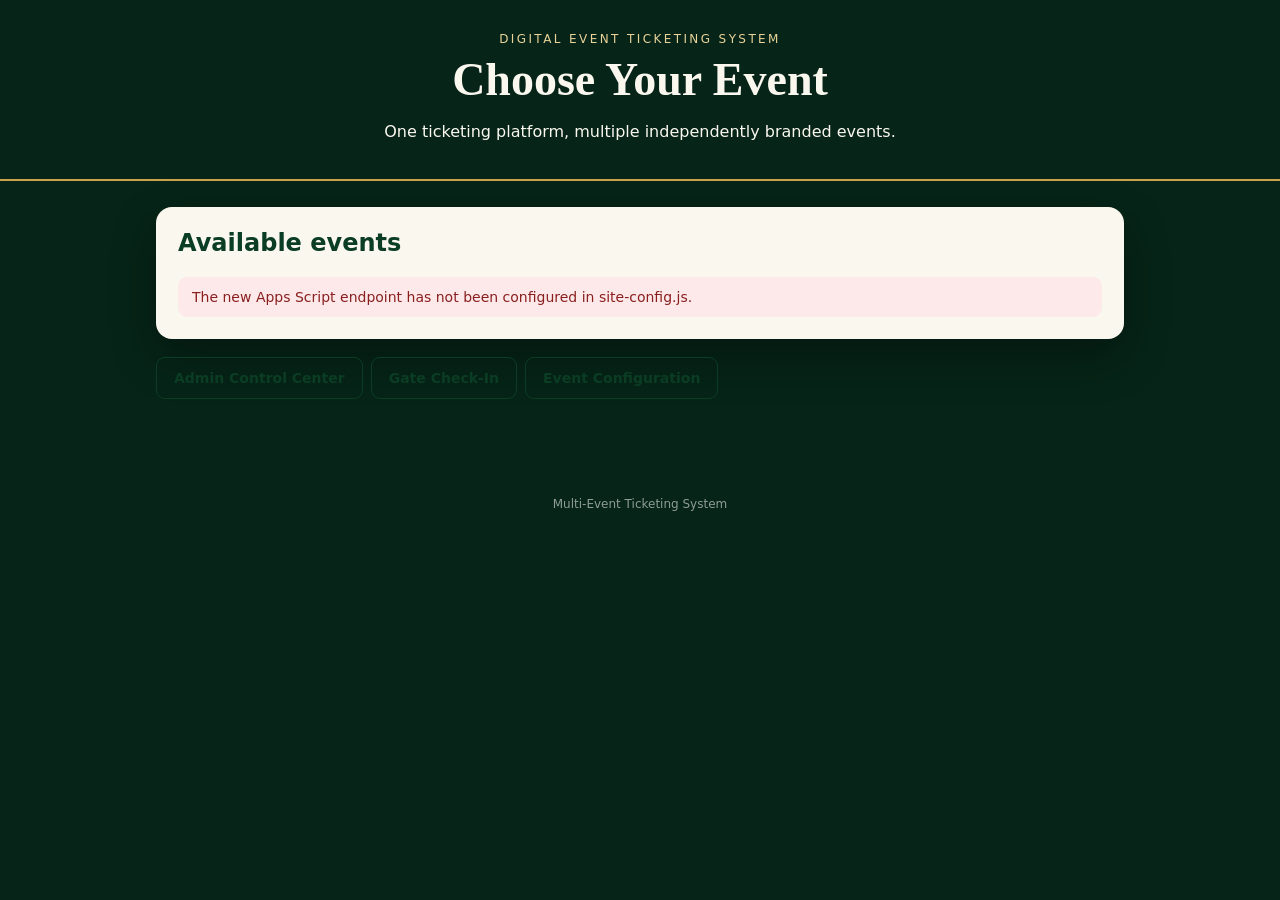
==== index.html @ df45fa7d "Add files via upload" ====
<!doctype html><html lang="en"><head><meta charset="utf-8"><meta name="viewport" content="width=device-width,initial-scale=1"><title>Multi-Event Ticketing</title><meta name="description" content="Choose an event to claim a ticket."><meta property="og:image" content="images/claim-og.jpg"><link rel="stylesheet" href="styles.css"><script src="site-config.js"></script><script src="shared.js"></script></head><body><header><div class="eyebrow">Digital Event Ticketing System</div><h1>Choose Your Event</h1><p>One ticketing platform, multiple independently branded events.</p></header><main><div class="card"><h2>Available events</h2><div id="events"><div class="notice">Loading events…</div></div></div><div class="toolbar"><a class="btn secondary" href="admin.html">Admin Control Center</a><a class="btn secondary" href="gate.html">Gate Check-In</a><a class="btn secondary" href="config.html">Event Configuration</a></div></main><footer>Multi-Event Ticketing System</footer><script>
(async()=>{const box=document.getElementById('events');try{const events=await MultiTickets.loadEvents();const active=events.filter(e=>e.Status==='Active');const list=active.length?active:events.filter(e=>e.Status!=='Archived');if(!list.length){box.innerHTML='<div class="notice">No events are published yet.</div>';return}box.innerHTML=list.map(e=>`<div class="event-card"><span class="pill">${MultiTickets.esc(e.Status)}</span><h3>${MultiTickets.esc(e.EventTitle)}</h3><div><strong>${MultiTickets.esc(e.ChapterName)}</strong></div><div>${MultiTickets.esc(e.EventDate||'')} · ${MultiTickets.esc(e.VenueName||'')}</div><p><a class="btn" href="claim.html?event=${encodeURIComponent(e.EventID)}">Claim Ticket</a></p></div>`).join('')}catch(err){box.innerHTML=`<div class="error">${MultiTickets.esc(err.message)}</div>`}})();
</script></body></html>
---- styles.css ----
:root{--green:#0b3d24;--deep:#062417;--gold:#c9a24b;--cream:#faf7ef;--ink:#1c1c1c;--muted:#6b6b6b;--red:#9e2525;--blue:#1f4f98}
*{box-sizing:border-box}body{margin:0;font-family:Inter,'Segoe UI',system-ui,-apple-system,sans-serif;background:var(--deep);color:var(--cream);min-height:100vh}header{padding:32px 18px 22px;text-align:center;border-bottom:2px solid var(--gold)}header h1{margin:7px 0;font-family:Georgia,serif;font-size:clamp(28px,5vw,46px)}header .eyebrow{text-transform:uppercase;letter-spacing:.2em;color:#e8d39a;font-size:12px}main{max-width:1000px;margin:0 auto;padding:26px 16px 60px}.card{background:var(--cream);color:var(--ink);border-radius:16px;padding:22px;box-shadow:0 18px 45px rgba(0,0,0,.32);margin-bottom:18px}.card h2,.card h3{color:var(--green);margin-top:0}label{display:block;font-weight:700;font-size:13px;margin:13px 0 6px}input,select,textarea{width:100%;padding:12px 13px;border:1px solid #d6cfbd;border-radius:9px;background:#fff;font-size:16px}textarea{min-height:90px;resize:vertical}button,.btn{display:inline-block;border:0;border-radius:9px;background:var(--green);color:white;font-weight:750;padding:12px 17px;cursor:pointer;text-decoration:none;font-size:14px}button.secondary,.btn.secondary{background:transparent;color:var(--green);border:1px solid var(--green)}button.gold,.btn.gold{background:var(--gold);color:#082c19}.row{display:flex;gap:12px;flex-wrap:wrap}.row>*{flex:1 1 180px}.grid{display:grid;grid-template-columns:repeat(auto-fit,minmax(180px,1fr));gap:12px}.metric{padding:16px;border:1px solid #ddd5c1;border-radius:12px;background:#fff}.metric .n{font-size:28px;font-weight:800;color:var(--green)}.metric .l{font-size:12px;color:var(--muted);text-transform:uppercase;letter-spacing:.08em}.error,.notice,.success{padding:12px 14px;border-radius:9px;margin-top:12px;font-size:14px}.error{background:#fde9e9;color:#8a1f1f}.notice{background:#fbf3de;color:#66511b}.success{background:#e6f5ea;color:#145b2b}.hidden{display:none!important}.event-card{border:1px solid #d9d1bd;border-radius:12px;padding:16px;margin:10px 0}.event-card h3{margin:0 0 6px}.pill{display:inline-block;padding:4px 8px;border-radius:999px;background:#e9efe9;color:#16472b;font-size:11px;font-weight:800}.table-wrap{overflow:auto}table{width:100%;border-collapse:collapse;font-size:13px}th,td{padding:9px;border-bottom:1px solid #e7e0d1;text-align:left;white-space:nowrap}th{color:var(--green)}.toolbar{display:flex;gap:8px;flex-wrap:wrap;margin-bottom:14px}.ticket-result{text-align:center}.ticket-result canvas{width:100%;max-width:1600px;border-radius:8px;box-shadow:0 8px 25px rgba(0,0,0,.2)}footer{text-align:center;color:rgba(255,255,255,.55);padding:24px;font-size:12px}.danger{background:#982c2c}.good{background:#176a38}.gate-result{font-size:24px;font-weight:850;text-align:center;padding:24px;border-radius:16px}.gate-result.good{background:#dff5e5;color:#135b2d}.gate-result.bad{background:#f8dddd;color:#842020}@media(max-width:600px){.card{padding:18px}header{padding-top:24px}.toolbar a,.toolbar button{flex:1 1 45%}}
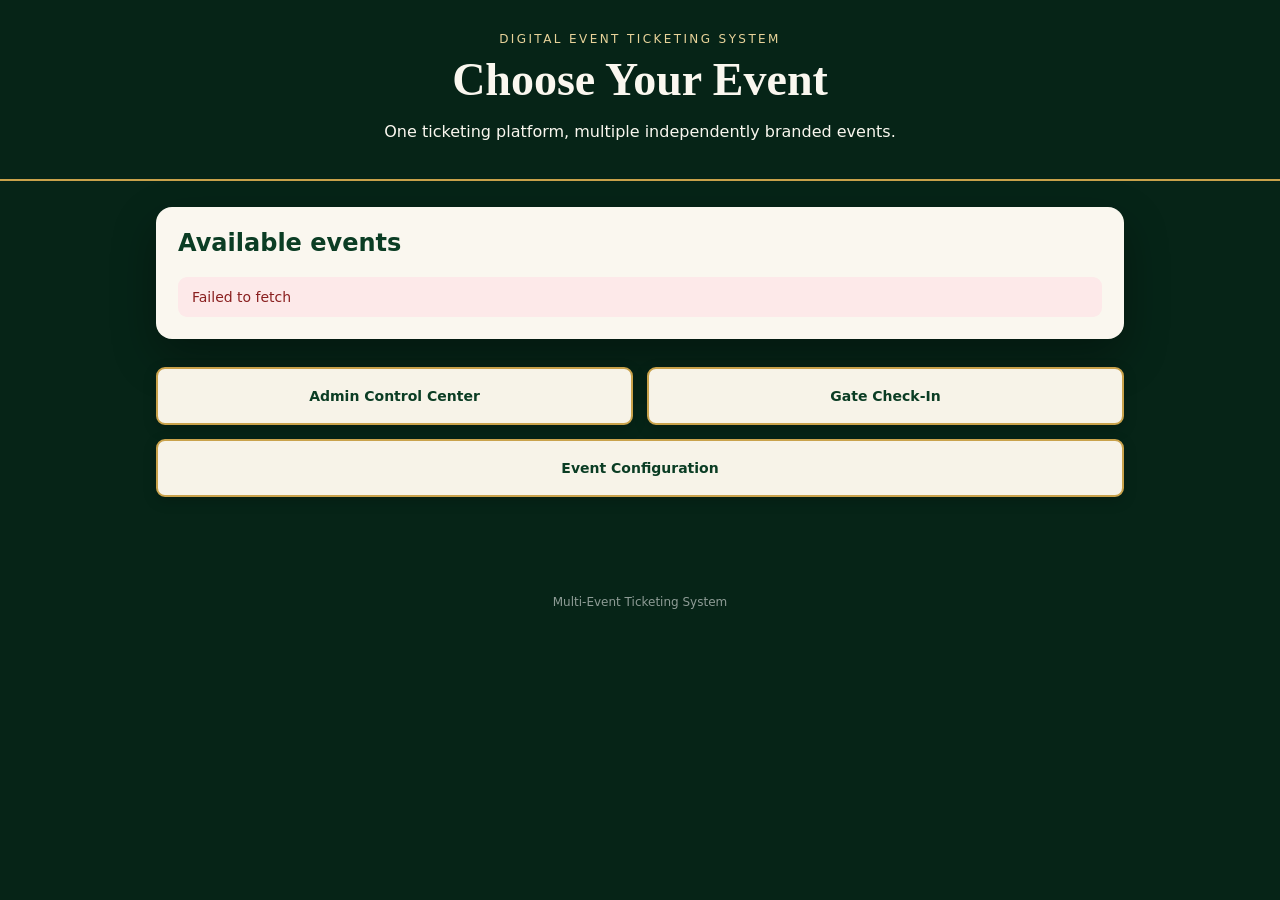
==== commit bb09db51: "Add files via upload" ====
--- a/index.html
+++ b/index.html
@@ -1,3 +1,10 @@
-<!doctype html><html lang="en"><head><meta charset="utf-8"><meta name="viewport" content="width=device-width,initial-scale=1"><title>Multi-Event Ticketing</title><meta name="description" content="Choose an event to claim a ticket."><meta property="og:image" content="images/claim-og.jpg"><link rel="stylesheet" href="styles.css"><script src="site-config.js"></script><script src="shared.js"></script></head><body><header><div class="eyebrow">Digital Event Ticketing System</div><h1>Choose Your Event</h1><p>One ticketing platform, multiple independently branded events.</p></header><main><div class="card"><h2>Available events</h2><div id="events"><div class="notice">Loading events…</div></div></div><div class="toolbar"><a class="btn secondary" href="admin.html">Admin Control Center</a><a class="btn secondary" href="gate.html">Gate Check-In</a><a class="btn secondary" href="config.html">Event Configuration</a></div></main><footer>Multi-Event Ticketing System</footer><script>
+<!doctype html><html lang="en"><head><meta charset="utf-8"><meta name="viewport" content="width=device-width,initial-scale=1"><title>Multi-Event Ticketing</title><meta name="description" content="Choose an event to claim a ticket."><meta property="og:image" content="images/claim-og.jpg"><link rel="stylesheet" href="styles.css"><style>
+/* Page-specific accessibility override: keep admin navigation visible on the dark footer area. */
+.toolbar{display:grid;grid-template-columns:repeat(2,minmax(0,1fr));gap:14px;margin-top:28px}
+.toolbar .btn.secondary{display:flex;align-items:center;justify-content:center;min-height:58px;padding:14px 18px;background:#F7F3E8 !important;color:#0B3D24 !important;border:2px solid #C9A24B !important;box-shadow:0 4px 14px rgba(0,0,0,.18);font-weight:800;text-decoration:none;opacity:1 !important}
+.toolbar .btn.secondary:hover,.toolbar .btn.secondary:focus,.toolbar .btn.secondary:active{background:#C9A24B !important;color:#082F1D !important;border-color:#F7F3E8 !important;opacity:1 !important}
+.toolbar .btn.secondary:last-child{grid-column:1/-1}
+@media(max-width:640px){.toolbar{grid-template-columns:1fr;gap:12px}.toolbar .btn.secondary:last-child{grid-column:auto}}
+</style><script src="site-config.js"></script><script src="shared.js"></script></head><body><header><div class="eyebrow">Digital Event Ticketing System</div><h1>Choose Your Event</h1><p>One ticketing platform, multiple independently branded events.</p></header><main><div class="card"><h2>Available events</h2><div id="events"><div class="notice">Loading events…</div></div></div><div class="toolbar"><a class="btn secondary" href="admin.html">Admin Control Center</a><a class="btn secondary" href="gate.html">Gate Check-In</a><a class="btn secondary" href="config.html">Event Configuration</a></div></main><footer>Multi-Event Ticketing System</footer><script>
 (async()=>{const box=document.getElementById('events');try{const events=await MultiTickets.loadEvents();const active=events.filter(e=>e.Status==='Active');const list=active.length?active:events.filter(e=>e.Status!=='Archived');if(!list.length){box.innerHTML='<div class="notice">No events are published yet.</div>';return}box.innerHTML=list.map(e=>`<div class="event-card"><span class="pill">${MultiTickets.esc(e.Status)}</span><h3>${MultiTickets.esc(e.EventTitle)}</h3><div><strong>${MultiTickets.esc(e.ChapterName)}</strong></div><div>${MultiTickets.esc(e.EventDate||'')} · ${MultiTickets.esc(e.VenueName||'')}</div><p><a class="btn" href="claim.html?event=${encodeURIComponent(e.EventID)}">Claim Ticket</a></p></div>`).join('')}catch(err){box.innerHTML=`<div class="error">${MultiTickets.esc(err.message)}</div>`}})();
 </script></body></html>
